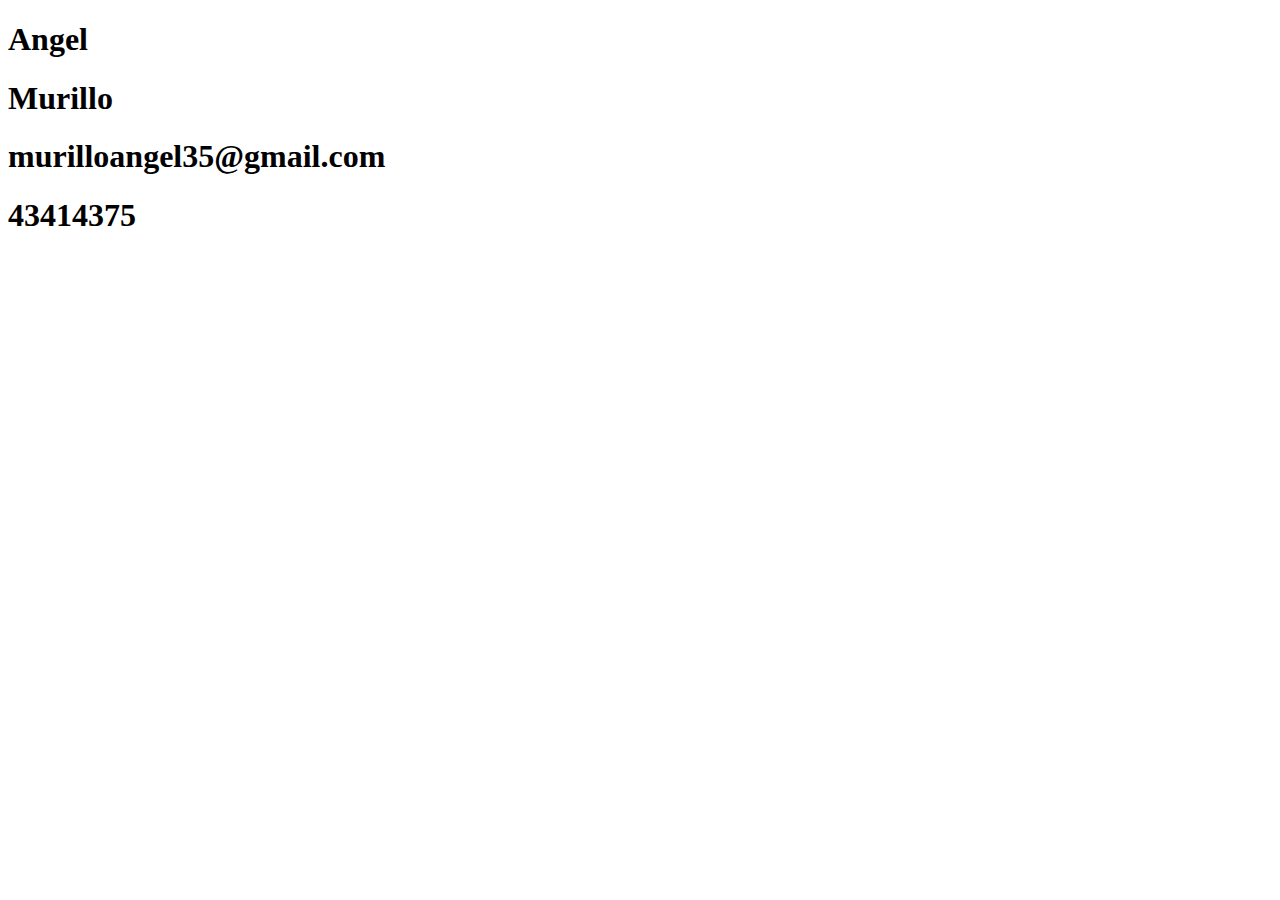
==== index/INDEX.html @ 5aed3431 "Add files via upload" ====
<!DOCTYPE html>
<html lang="en">
<head>
    <meta charset="UTF-8">
    <meta name="viewport" content="width=device-width, initial-scale=1.0">
    <title>Document</title>
</head>
<body>
    <h1> Angel </h1> 
    <h1> Murillo </h1>
    <h1> murilloangel35@gmail.com </h1>
    <h1> 43414375 </h1>
</body>
</html>
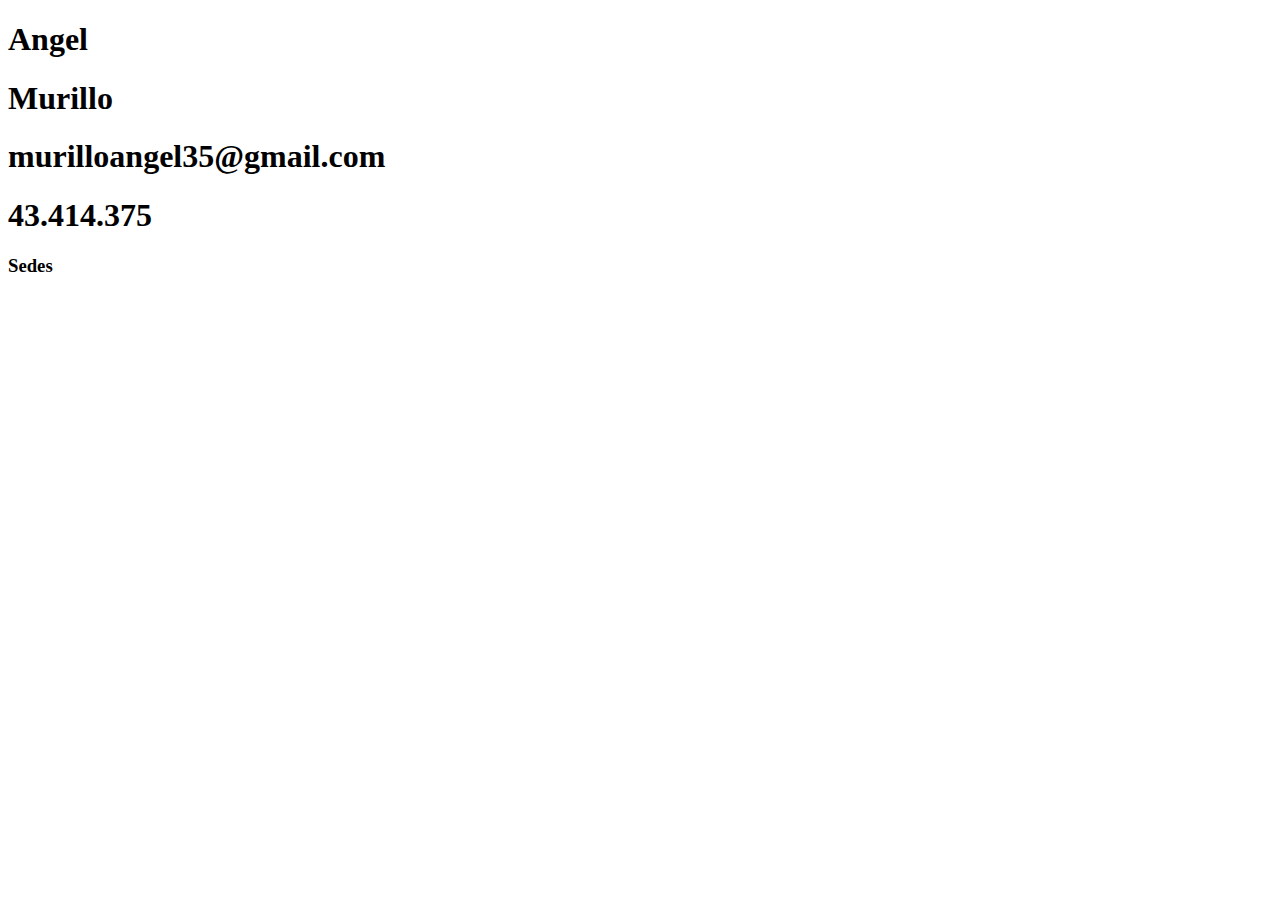
==== commit 691fe25a: "Agregue un tag" ====
--- a/index/INDEX.html
+++ b/index/INDEX.html
@@ -9,6 +9,7 @@
     <h1> Angel </h1> 
     <h1> Murillo </h1>
     <h1> murilloangel35@gmail.com </h1>
-    <h1> 43414375 </h1>
+    <h1> 43.414.375 </h1>
+    <h3>Sedes</h3>
 </body>
 </html>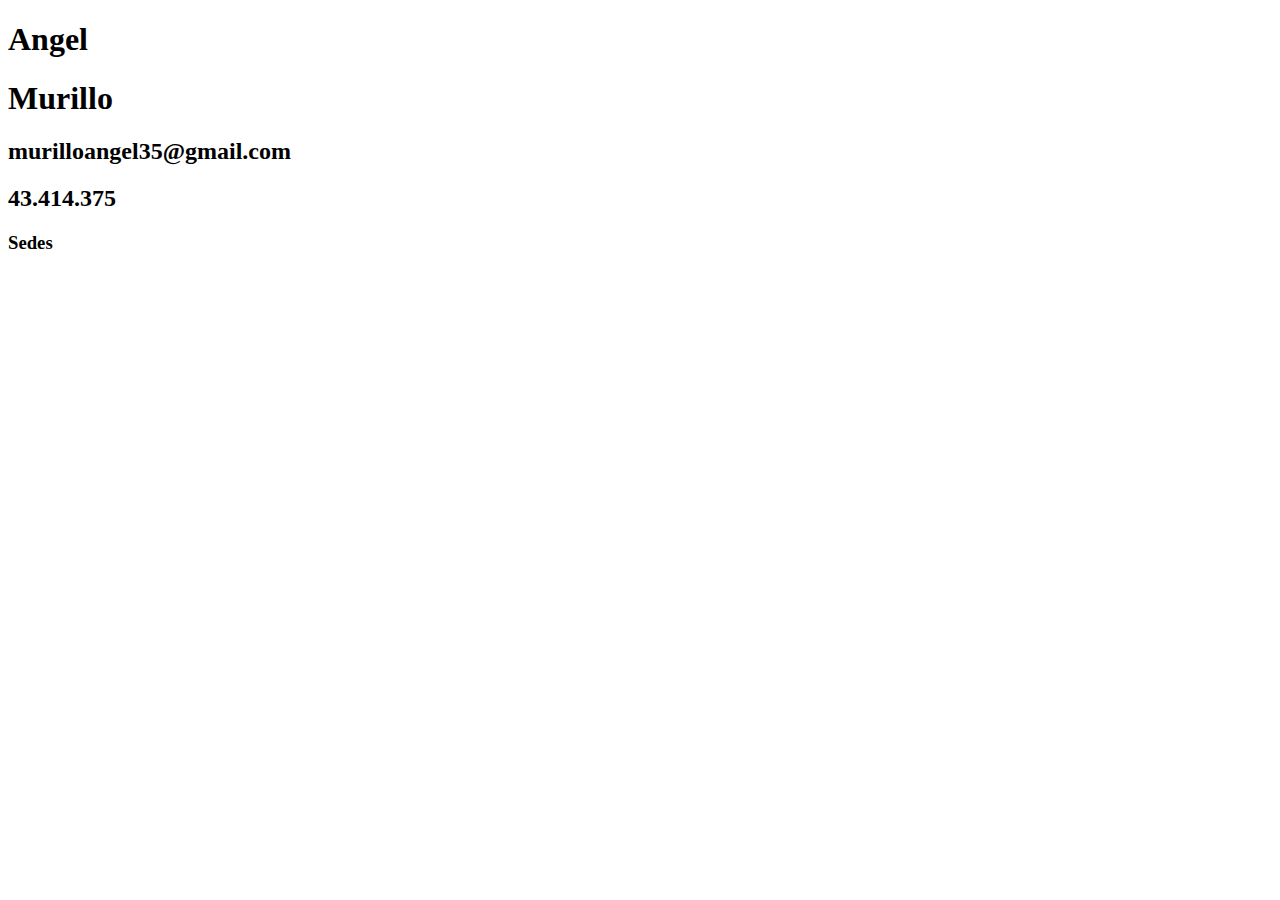
==== commit b27803ee: "Agregue un tag" ====
--- a/index/INDEX.html
+++ b/index/INDEX.html
@@ -1,6 +1,7 @@
 <!DOCTYPE html>
 <html lang="en">
 <head>
+    <style> </style>
     <meta charset="UTF-8">
     <meta name="viewport" content="width=device-width, initial-scale=1.0">
     <title>Document</title>
@@ -8,8 +9,9 @@
 <body>
     <h1> Angel </h1> 
     <h1> Murillo </h1>
-    <h1> murilloangel35@gmail.com </h1>
-    <h1> 43.414.375 </h1>
+    <h2> murilloangel35@gmail.com </h2>
+    <h2> 43.414.375 </h2>
     <h3>Sedes</h3>
+    
 </body>
 </html>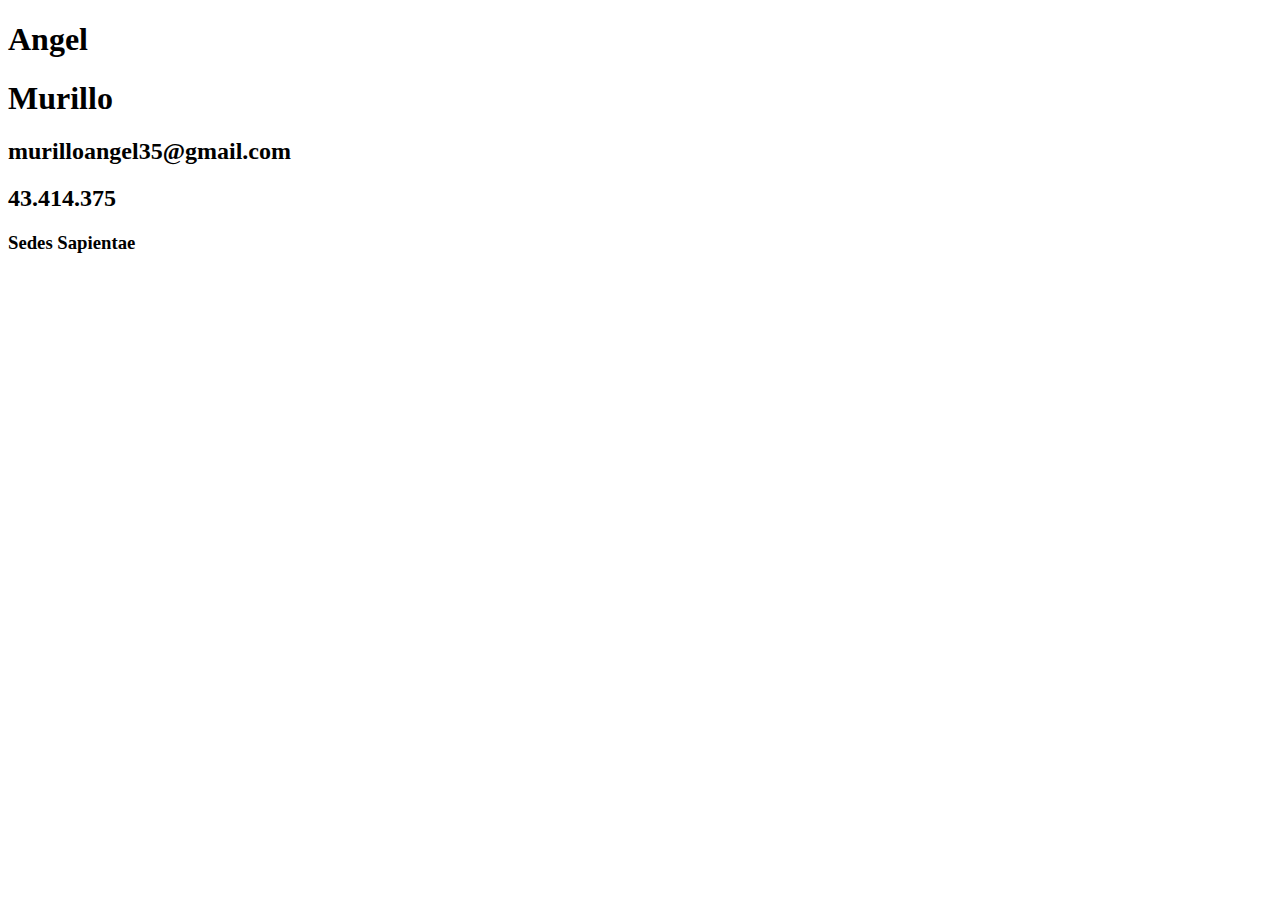
==== commit 004ebea6: "Agregue un tag" ====
--- a/index/INDEX.html
+++ b/index/INDEX.html
@@ -1,7 +1,7 @@
 <!DOCTYPE html>
 <html lang="en">
 <head>
-    <style> </style>
+    <link href="styles.css" rel="stylesheet" type="text/css" />
     <meta charset="UTF-8">
     <meta name="viewport" content="width=device-width, initial-scale=1.0">
     <title>Document</title>
@@ -11,7 +11,7 @@
     <h1> Murillo </h1>
     <h2> murilloangel35@gmail.com </h2>
     <h2> 43.414.375 </h2>
-    <h3>Sedes</h3>
+    <h3>Sedes Sapientae</h3>
     
 </body>
 </html>